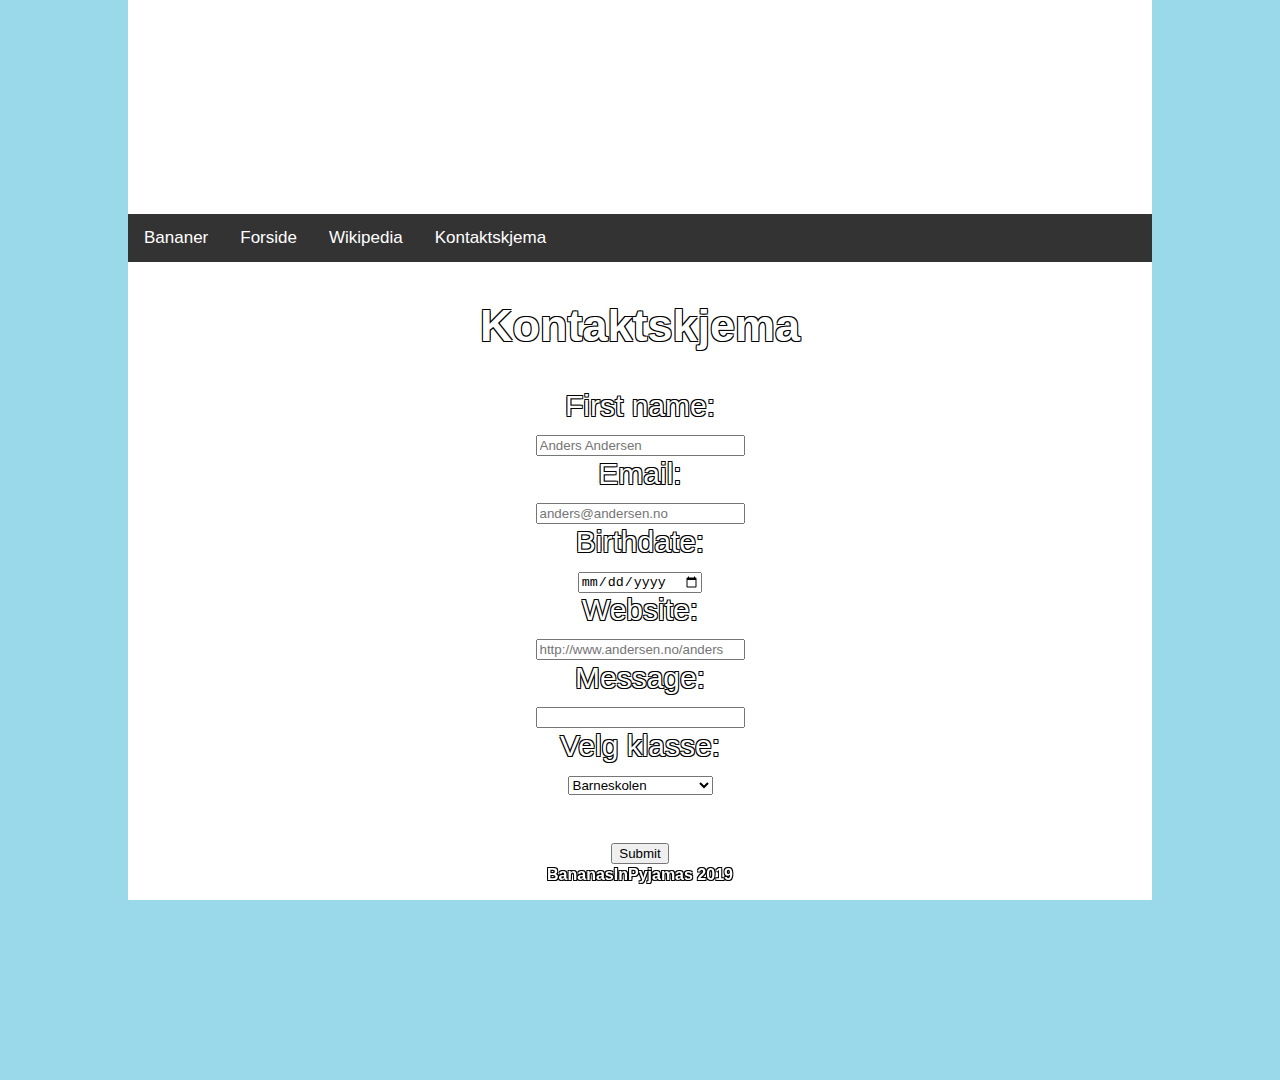
==== kontaktskjema.html @ 3ddd8c8c "Final commit v.1" ====
<!DOCTYPE html>
<html lang="en">
<head>
    <meta charset="UTF-8"/>
    <meta http-equiv="X-UA-Compatible" content="IE=edge">
    <meta name="viewport" content="width=device-width, initial-scale=1">
    <link rel="stylesheet" type="text/css" media="screen" href="stilark.css">
    <link href="https://fonts.googleapis.com/css?family=Raleway" rel="stylesheet">
    <link rel="stylesheet" href="https://cdnjs.cloudflare.com/ajax/libs/font-awesome/4.7.0/css/font-awesome.min.css">
    <script src="main.js"></script>
    <title>Kontaktskjema</title>

</head>
<body>
<section class="mainpage">
    <header>
        <nav class="TopNav" id="MyTopNav">
            <a href="#" id="logo">Bananer</a>
            <a href="index.html" class="active">Forside</a>
            <a href="https://no.wikipedia.org/wiki/Bananer">Wikipedia</a>
            <a href="kontaktskjema.html">Kontaktskjema</a>
            <a href="javascript:void(0);" class="icon" onclick="myFunction()">
                <i class="fa fa-bars"></i>
            </a>
        </nav>
    </header>
    <article class="hovedinnhold">
        <h2>Kontaktskjema</h2>

        <form class="contact_form" action="https://kark.hin.no/internett/php/eksempler/DisplayParameters.php" method="post" name="contact_form">
            First name:<br>
            <input type="text" name="name" placeholder="Anders Andersen" size="23" required>
            <br>
            Email:<br>
            <input type="email" name="email" placeholder="anders@andersen.no" size="23" required>
            <br>
            Birthdate:<br>
            <input type="date" name="birthdate" required>
            <br>
            Website:<br>
            <input type="url" name="website" placeholder="http://www.andersen.no/anders" size="23"  required>
            <br>
            Message:<br>
            <input type="textarea" name="messagebox" size="23"  required>
            <br>
            Velg klasse:<br>
            <select name="klasse" required>
                <option value="barneskolen">Barneskolen</option>
                <option value="ungdomsskolen">Ungdomsskolen</option>
                <option value="videregående">Videregående</option>
                <option value="høyskole/universitet">Universitet/Høyskole</option>
            </select>
            <br><br>
            <input type="submit" value="Submit">
        </form>
    </article>
    <footer>
        <p>BananasInPyjamas 2019</p>
    </footer>
</section>
</body>
</html>
---- stilark.css ----
html, body {
    background-color: #99D9EA;
    margin: 0;
    height: 100%;
    overflow: hidden;
}
em {
    font-weight: bold;
}
.mainpage {
    margin: auto;
    width: 80%;
    background-color: white;
    align-content: center;
    height: 1080px;
    font-family: 'Railway', sans-serif;

    background-image: url("img/bananas.jpg");
    background-size: cover;
    background-position: center;
    background-repeat: no-repeat;
}
footer {
    position: fixed;
    bottom: 0;
    width: 80%;
    color: white;
    font-weight: bold;
    text-align: center;
    text-shadow: -1px -1px 0 #000,
    1px -1px 0 #000,
    -1px 1px 0 #000,
    1px 1px 0 #000;
}
.hovedinnhold {
    padding-top: 1px;
    padding-bottom: 1px;
    text-align: center;
    font-size: 30px;
    color: white;
    text-shadow: -1px -1px 0 #000,
    1px -1px 0 #000,
    -1px 1px 0 #000,
    1px 1px 0 #000;
}
.generelt {

}

.banansorter{
    text-align: left;
    padding-left: 10%;
    float: left;
    width: 50%;
}
.næringsinnhold{
   right: 5%;
}
.hovedinnholdparagraf {
    position: absolute;
    width: 50%;
    margin: 0 auto;
}
#rounded-image {
    top: 10%;
    border-radius: 50%;

}
/* Navbar background */
.TopNav {
    background-color: #333;
    overflow: hidden;
}

/* Styling for the navbar */
.TopNav a {
    float: left;
    display: block;
    color: white;
    text-align: center;
    padding: 14px 16px;
    text-decoration: none;
    font-size: 17px;
}

/* Changes the color of the button upon hover */
.TopNav a:hover {
    background-color: white;
    color: black;
}

/* Removes the hover effect above to keep it a fake button.*/
.TopNav a#logo:hover {
    background-color: #333;
    color: white;
}

/* Hides the hamburger icon for the menu when the screen is wide enough for it not to be needed. */
.TopNav .icon {
    display: none;
}

/*
    Folds the navbar into just having the left-most (1st) button  when screen is less than 600px wide.
    Also enables the "hamburger" icon which contains the new navbar in a on-click menu.
*/
@media screen and (max-width: 825px) {
    .TopNav a:not(:first-child) {
        display: none;
    }
    .TopNav a.icon {
        float: right;
        display: block;
    }
    .TopNav.responsive {
        position: relative;
    }
    .TopNav.responsive a.icon {
        position: absolute;
        right: 0;
        top: 0;
    }
    .TopNav.responsive a {
        float: none;
        display: block;
        text-align: left;
    }
    #hovedsidetekst {
        display: none;
    }
}
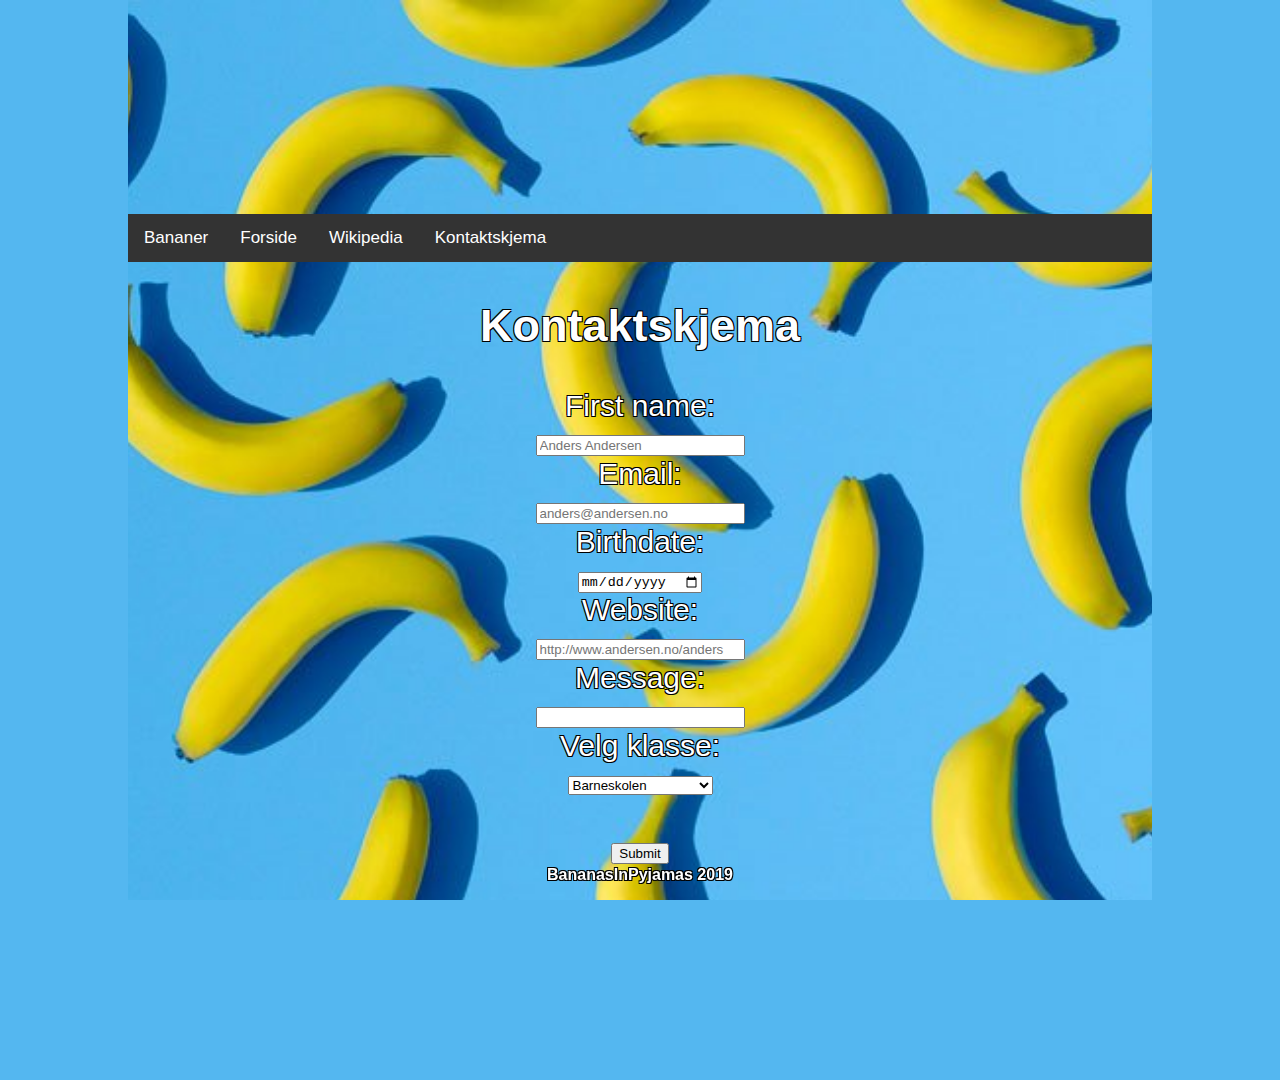
==== commit 9f4d767b: "Final commit v.2" ====
--- a/kontaktskjema.html
+++ b/kontaktskjema.html
@@ -14,7 +14,7 @@
 <body>
 <section class="mainpage">
     <header>
-        <nav class="TopNav" id="MyTopNav">
+        <nav class="topnav" id="myTopnav">
             <a href="#" id="logo">Bananer</a>
             <a href="index.html" class="active">Forside</a>
             <a href="https://no.wikipedia.org/wiki/Bananer">Wikipedia</a>
@@ -41,7 +41,7 @@
             <input type="url" name="website" placeholder="http://www.andersen.no/anders" size="23"  required>
             <br>
             Message:<br>
-            <input type="textarea" name="messagebox" size="23"  required>
+            <input type="textarea" name="messagebox" size="23" required>
             <br>
             Velg klasse:<br>
             <select name="klasse" required>
--- a/stilark.css
+++ b/stilark.css
@@ -1,5 +1,6 @@
+
 html, body {
-    background-color: #99D9EA;
+    background-color: #54b7f0;
     margin: 0;
     height: 100%;
     overflow: hidden;
@@ -10,7 +11,7 @@
 .mainpage {
     margin: auto;
     width: 80%;
-    background-color: white;
+    background-color: black;
     align-content: center;
     height: 1080px;
     font-family: 'Railway', sans-serif;
@@ -43,9 +44,6 @@
     -1px 1px 0 #000,
     1px 1px 0 #000;
 }
-.generelt {
-
-}
 
 .banansorter{
     text-align: left;
@@ -54,7 +52,7 @@
     width: 50%;
 }
 .næringsinnhold{
-   right: 5%;
+    right: 5%;
 }
 .hovedinnholdparagraf {
     position: absolute;
@@ -67,13 +65,13 @@
 
 }
 /* Navbar background */
-.TopNav {
+.topnav {
     background-color: #333;
     overflow: hidden;
 }
 
 /* Styling for the navbar */
-.TopNav a {
+.topnav a {
     float: left;
     display: block;
     color: white;
@@ -84,19 +82,19 @@
 }
 
 /* Changes the color of the button upon hover */
-.TopNav a:hover {
+.topnav a:hover {
     background-color: white;
     color: black;
 }
 
 /* Removes the hover effect above to keep it a fake button.*/
-.TopNav a#logo:hover {
+.topnav a#logo:hover {
     background-color: #333;
     color: white;
 }
 
 /* Hides the hamburger icon for the menu when the screen is wide enough for it not to be needed. */
-.TopNav .icon {
+.topnav .icon {
     display: none;
 }
 
@@ -105,22 +103,22 @@
     Also enables the "hamburger" icon which contains the new navbar in a on-click menu.
 */
 @media screen and (max-width: 825px) {
-    .TopNav a:not(:first-child) {
+    .topnav a:not(:first-child) {
         display: none;
     }
-    .TopNav a.icon {
+    .topnav a.icon {
         float: right;
         display: block;
     }
-    .TopNav.responsive {
+    .topnav.responsive {
         position: relative;
     }
-    .TopNav.responsive a.icon {
+    .topnav.responsive a.icon {
         position: absolute;
         right: 0;
         top: 0;
     }
-    .TopNav.responsive a {
+    .topnav.responsive a {
         float: none;
         display: block;
         text-align: left;
@@ -128,4 +126,4 @@
     #hovedsidetekst {
         display: none;
     }
-}
+}